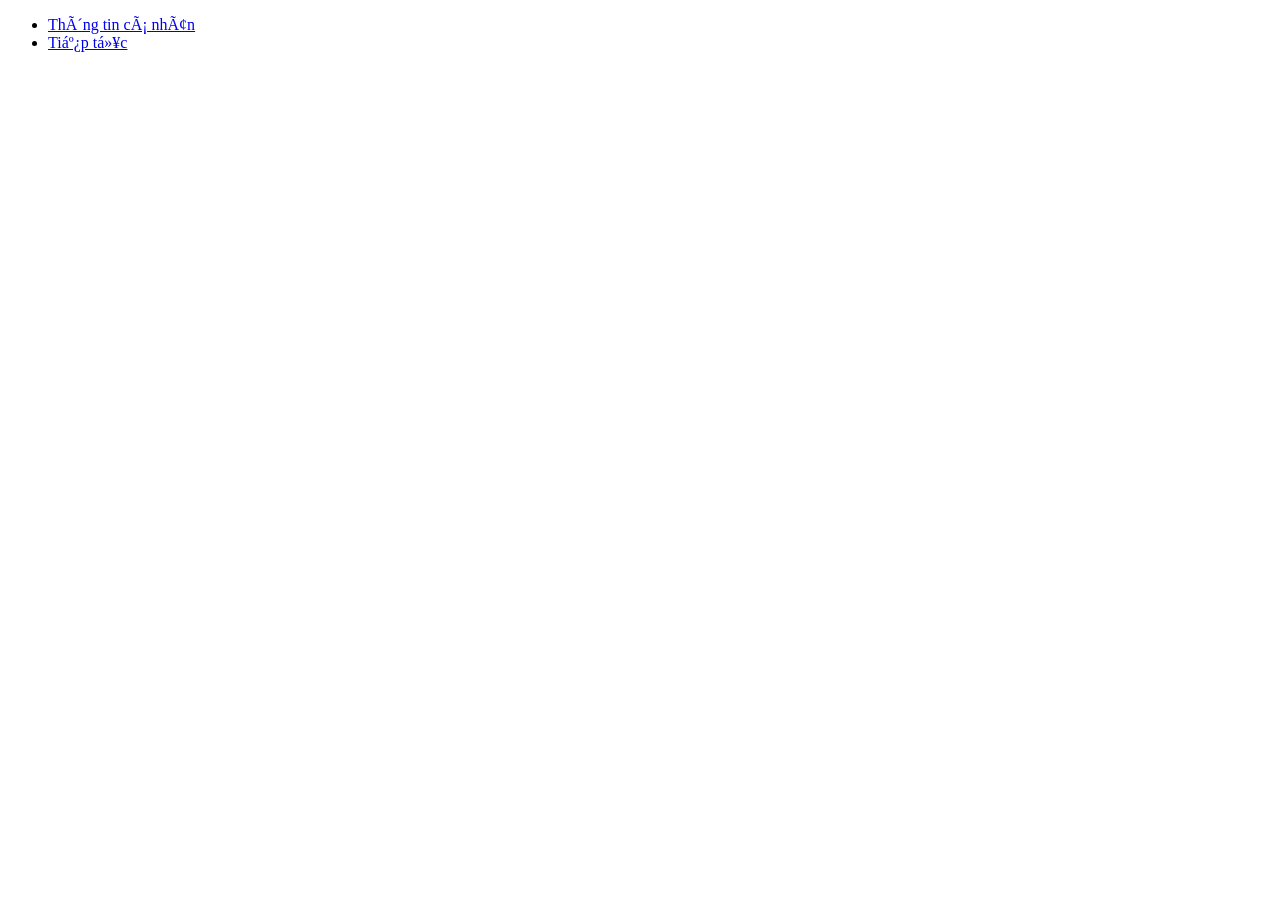
==== index.html @ 6b27781b "Update content file index.html and file html/page1.html" ====
<!DOCTYPE html>
<html lang = "vi">
        <head>
               <title>Thông tin cá nhân</title>
               <meta charset = "uft-8">
        </head>
        <body> 
               <ul>
                   <li>
                       <a href = "html/page1.html">Thông tin cá nhân</a>
                   </li>
                   <li>
                       <a href = "html/page2.html">Tiếp tục</a>
                   </li>
               </ul>
        </body>
</html>
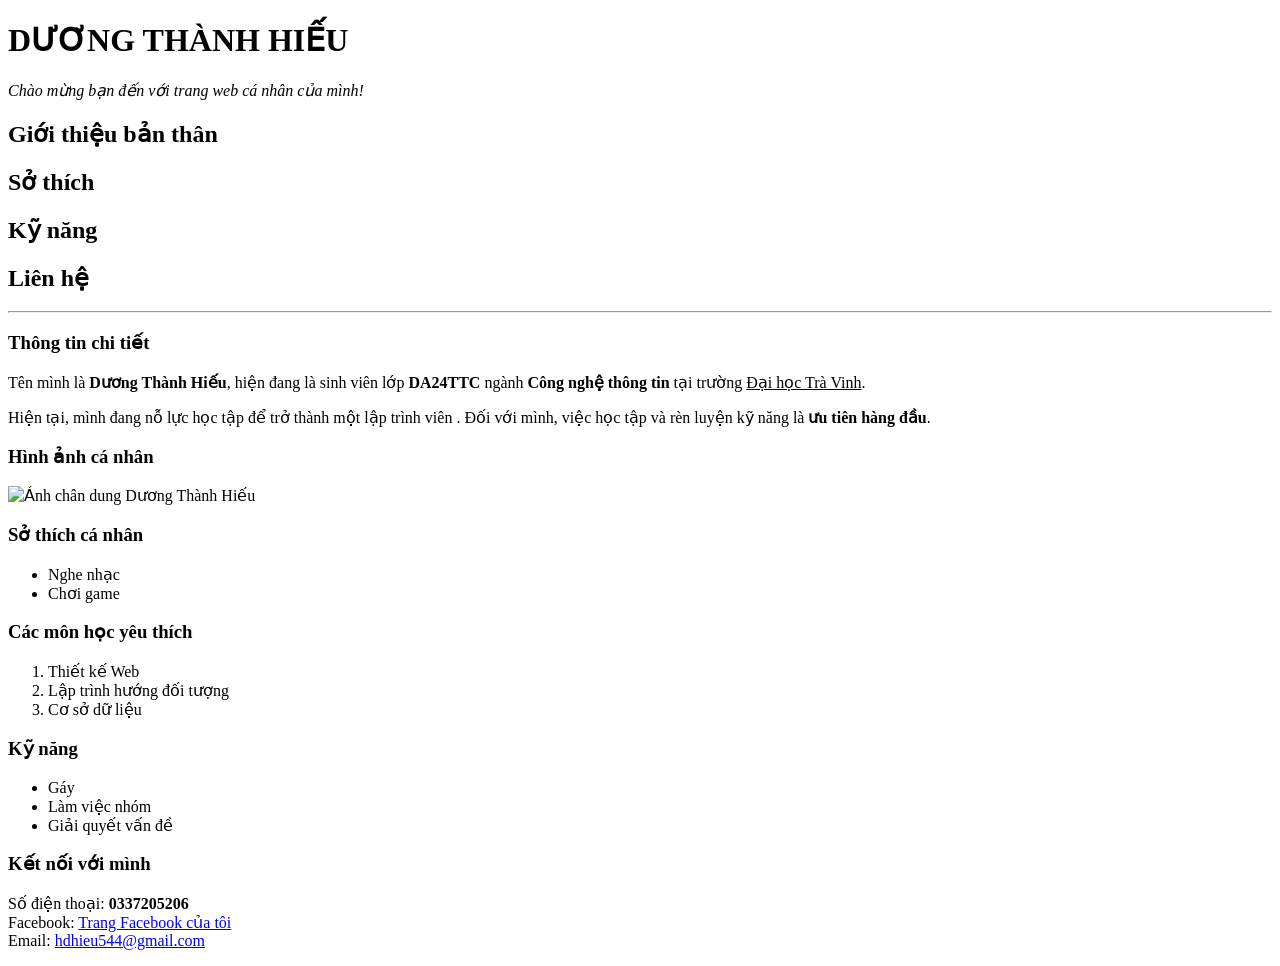
==== commit 76fe70f1: "Update index.html" ====
--- a/index.html
+++ b/index.html
@@ -1,17 +1,60 @@
 <!DOCTYPE html>
-<html lang = "vi">
-        <head>
-               <title>Thông tin cá nhân</title>
-               <meta charset = "uft-8">
-        </head>
-        <body> 
-               <ul>
-                   <li>
-                       <a href = "html/page1.html">Thông tin cá nhân</a>
-                   </li>
-                   <li>
-                       <a href = "html/page2.html">Tiếp tục</a>
-                   </li>
-               </ul>
-        </body>
-</html>+<html lang="vi">
+<head>
+    <meta charset="UTF-8">
+    <title>Trang thông tin cá nhân - Dương Thành Hiếu</title>
+</head>
+<body>
+
+    <h1>DƯƠNG THÀNH HIẾU</h1>
+    <p><i>Chào mừng bạn đến với trang web cá nhân của mình!</i></p>
+
+    <h2>Giới thiệu bản thân</h2>
+    <h2>Sở thích</h2>
+    <h2>Kỹ năng</h2>
+    <h2>Liên hệ</h2>
+
+    <hr>
+
+    <h3>Thông tin chi tiết</h3>
+    <p>
+        Tên mình là <b>Dương Thành Hiếu</b>, hiện đang là sinh viên lớp <b>DA24TTC</b> 
+        ngành <b>Công nghệ thông tin</b> tại trường <u>Đại học Trà Vinh</u>. 
+    </p>
+    <p>
+        Hiện tại, mình đang nỗ lực học tập để trở thành một lập trình viên . 
+        Đối với mình, việc học tập và rèn luyện kỹ năng là <b>ưu tiên hàng đầu</b>.
+    </p>
+
+    <h3>Hình ảnh cá nhân</h3>
+    <img src=""E:\my-project-da24ttc-dth\gen-h-avata-dth.jpg"" alt="Ảnh chân dung Dương Thành Hiếu" width="150">
+
+    <h3>Sở thích cá nhân</h3>
+    <ul>
+        <li>Nghe nhạc</li>
+        <li>Chơi game</li>
+    </ul>
+
+    <h3>Các môn học yêu thích</h3>
+    <ol>
+        <li>Thiết kế Web</li>
+        <li>Lập trình hướng đối tượng</li>
+        <li>Cơ sở dữ liệu</li>
+    </ol>
+
+    <h3>Kỹ năng</h3>
+    <ul>
+        <li>Gáy</li>
+        <li>Làm việc nhóm</li>
+        <li>Giải quyết vấn đề</li>
+    </ul>
+
+    <h3>Kết nối với mình</h3>
+    <p>
+        Số điện thoại: <b>0337205206</b> <br>
+        Facebook: <a href="https://www.facebook.com/share/1838bEjNMz/?mibextid=wwXIfr" target="_blank">Trang Facebook của tôi</a> <br>
+        Email: <a href="mailto:hdhieu544@gmail.com">hdhieu544@gmail.com</a>
+    </p>
+
+</body>
+</html>
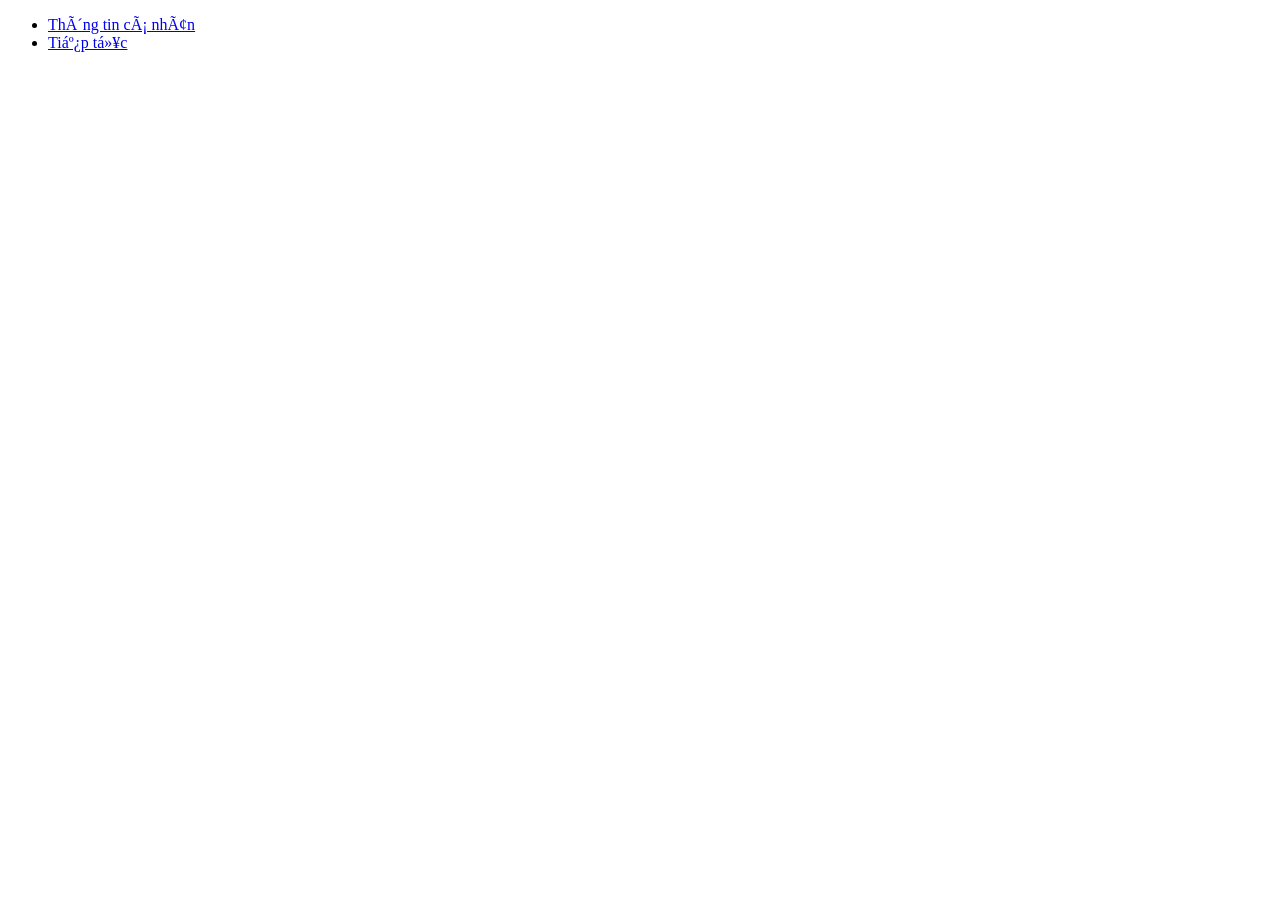
==== commit 565410cc: "Revise index.html for personal info and navigation Updated the structure of the personal information" ====
--- a/index.html
+++ b/index.html
@@ -1,60 +1,17 @@
 <!DOCTYPE html>
-<html lang="vi">
-<head>
-    <meta charset="UTF-8">
-    <title>Trang thông tin cá nhân - Dương Thành Hiếu</title>
-</head>
-<body>
-
-    <h1>DƯƠNG THÀNH HIẾU</h1>
-    <p><i>Chào mừng bạn đến với trang web cá nhân của mình!</i></p>
-
-    <h2>Giới thiệu bản thân</h2>
-    <h2>Sở thích</h2>
-    <h2>Kỹ năng</h2>
-    <h2>Liên hệ</h2>
-
-    <hr>
-
-    <h3>Thông tin chi tiết</h3>
-    <p>
-        Tên mình là <b>Dương Thành Hiếu</b>, hiện đang là sinh viên lớp <b>DA24TTC</b> 
-        ngành <b>Công nghệ thông tin</b> tại trường <u>Đại học Trà Vinh</u>. 
-    </p>
-    <p>
-        Hiện tại, mình đang nỗ lực học tập để trở thành một lập trình viên . 
-        Đối với mình, việc học tập và rèn luyện kỹ năng là <b>ưu tiên hàng đầu</b>.
-    </p>
-
-    <h3>Hình ảnh cá nhân</h3>
-    <img src=""E:\my-project-da24ttc-dth\gen-h-avata-dth.jpg"" alt="Ảnh chân dung Dương Thành Hiếu" width="150">
-
-    <h3>Sở thích cá nhân</h3>
-    <ul>
-        <li>Nghe nhạc</li>
-        <li>Chơi game</li>
-    </ul>
-
-    <h3>Các môn học yêu thích</h3>
-    <ol>
-        <li>Thiết kế Web</li>
-        <li>Lập trình hướng đối tượng</li>
-        <li>Cơ sở dữ liệu</li>
-    </ol>
-
-    <h3>Kỹ năng</h3>
-    <ul>
-        <li>Gáy</li>
-        <li>Làm việc nhóm</li>
-        <li>Giải quyết vấn đề</li>
-    </ul>
-
-    <h3>Kết nối với mình</h3>
-    <p>
-        Số điện thoại: <b>0337205206</b> <br>
-        Facebook: <a href="https://www.facebook.com/share/1838bEjNMz/?mibextid=wwXIfr" target="_blank">Trang Facebook của tôi</a> <br>
-        Email: <a href="mailto:hdhieu544@gmail.com">hdhieu544@gmail.com</a>
-    </p>
-
-</body>
+<html lang = "vi">
+        <head>
+               <title>Thông tin cá nhân</title>
+               <meta charset = "uft-8">
+        </head>
+        <body> 
+               <ul>
+                   <li>
+                       <a href = "html/page1.html">Thông tin cá nhân</a>
+                   </li>
+                   <li>
+                       <a href = "html/page2.html">Tiếp tục</a>
+                   </li>
+               </ul>
+        </body>
 </html>
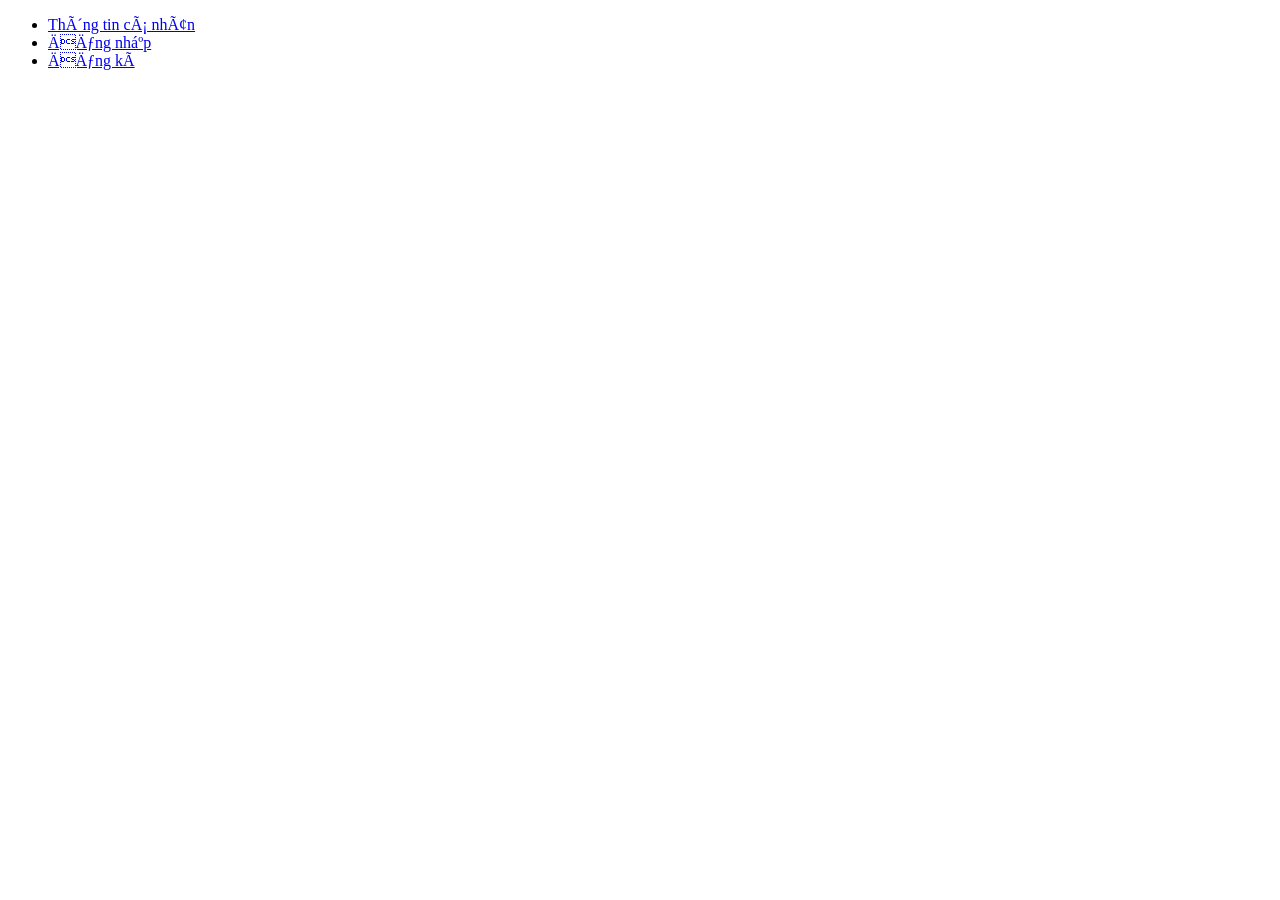
==== commit 19decc87: "hieu dau lau da tai len" ====
--- a/index.html
+++ b/index.html
@@ -10,7 +10,10 @@
                        <a href = "html/page1.html">Thông tin cá nhân</a>
                    </li>
                    <li>
-                       <a href = "html/page2.html">Tiếp tục</a>
+                       <a href = "html/page2.html">Đăng nhập</a>
+                   </li>
+                   <li>
+                       <a href = "html/page3.html">Đăng kí</a>
                    </li>
                </ul>
         </body>
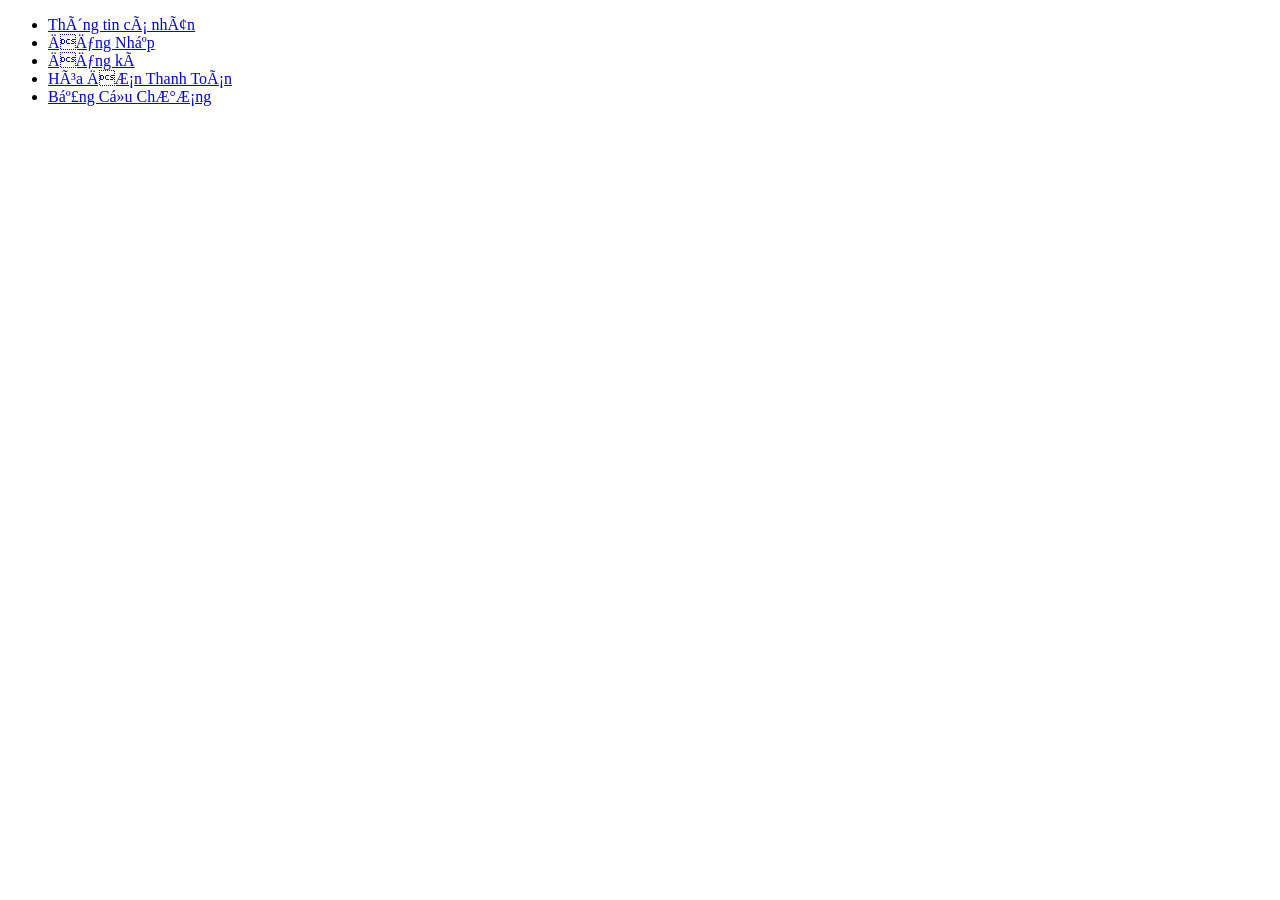
==== commit eb3c0daf: "Add all files" ====
--- a/index.html
+++ b/index.html
@@ -10,11 +10,21 @@
                        <a href = "html/page1.html">Thông tin cá nhân</a>
                    </li>
                    <li>
-                       <a href = "html/page2.html">Đăng nhập</a>
+                       <a href = "html/page2.html">Đăng Nhập</a>
+
                    </li>
                    <li>
                        <a href = "html/page3.html">Đăng kí</a>
+
+                   </li>
+                    <li>
+                       <a href = "html/page4.html">Hóa Đơn Thanh Toán</a>
+
+                   </li>
+                   <li>
+                       <a href = "html/page5.html">Bảng Cửu Chương</a>
+
                    </li>
                </ul>
         </body>
-</html>
+</html>
